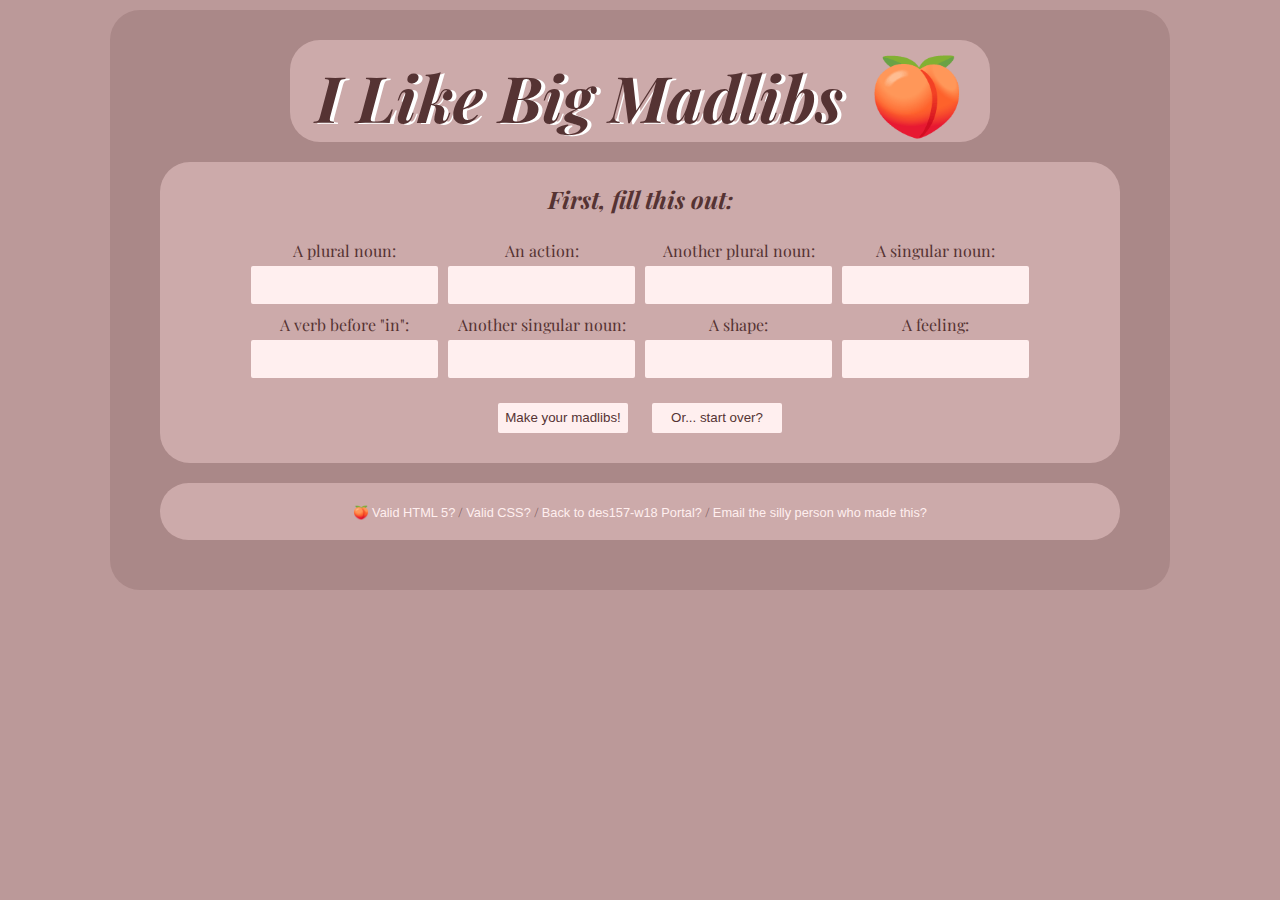
==== studio1/index.html @ c4fa67ea "Colors and buttons" ====
<!-- Studio 1 "Madlibs"
    Tara Parker-Essig
    DES 157 WQ 2018  -->

<!DOCTYPE html>
<html>

<head>
    <title>I like big javascript and I cannot madlibs.</title>
    <link href="https://fonts.googleapis.com/css?family=Playfair+Display:400,900i" rel="stylesheet">
    <link rel="stylesheet" type="text/css" href="styles.css" href="https://necolas.github.io/normalize.css/7.0.0/normalize.css">
</head>

<body>
    <div id="wrapper">
        <header>
            <h1>I Like Big Madlibs <strong>🍑</strong></h1>
        </header>
        <section id="fillThis">
            <h2>First, fill this out:</h2>

            <form name="fillThisForm">
                <div id="flexBoxing">
                    <div>
                        <!-- Replaces "butts" in the original -->
                        <label for=noun1>A plural noun:</label>
                        <input type="text" name="noun1" required/>
                    </div>

                    <div>
                        <!-- Replaces "lie" in the original -->
                        <label for=action>An action:</label>
                        <input type="text" name="action" required/>
                    </div>

                    <div>
                        <!-- Replaces "brothers" in the original -->
                        <label for=nounPlural>Another plural noun:</label>
                        <input type="text" name="nounPlural" required/>
                    </div>

                    <div>
                        <!-- Replaces "girl" in the original -->
                        <label for=noun2>A singular noun:</label>
                        <input type="text" name="noun2" required/>
                    </div>
                    <div>
                        <!-- Replaces "walks" in the original -->
                        <label for=verbIn>A verb before "in":</label>
                        <input type="text" name="verbIn" required/>
                    </div>

                    <div>
                        <!-- Replaces "waist" in the original -->
                        <label for=noun3>Another singular noun:</label>
                        <input type="text" name="noun3" required/>
                    </div>

                    <div>
                        <!-- Replaces "round" in the original -->
                        <label for=geoShape>A shape:</label>
                        <input type="text" name="geoShape" required/>
                    </div>

                    <div>
                        <!-- Replaces "sprung" in the original -->
                        <label for=feeling>A feeling:</label>
                        <input type="text" name="feeling" required/>
                    </div>
                </div>

                <div class="buttons">
                    <input type="submit" value="Make your madlibs!" />
                    <input type="reset" value="Or... start over?" />
                </div>
            </form>

        </section>

        <section id=seeThis>
            <h2>Now, sing this aloud:</h2>
            <p id=lyrics>(You gotta hit "submit" first!)</p>

        </section>

        <footer>
            🍑 <a href="https://validator.w3.org/check?uri=referer">Valid HTML 5?</a> /
            <a href="https://jigsaw.w3.org/css-validator/check/referer">Valid CSS?</a> /
            <a href="../">Back to des157-w18 Portal?</a> /
            <a href="mailto:tparkeressig@ucdavis.edu">Email the silly person who made this?</a>
        </footer>
    </div>

    <script src="script.js"></script>
</body>

</html>
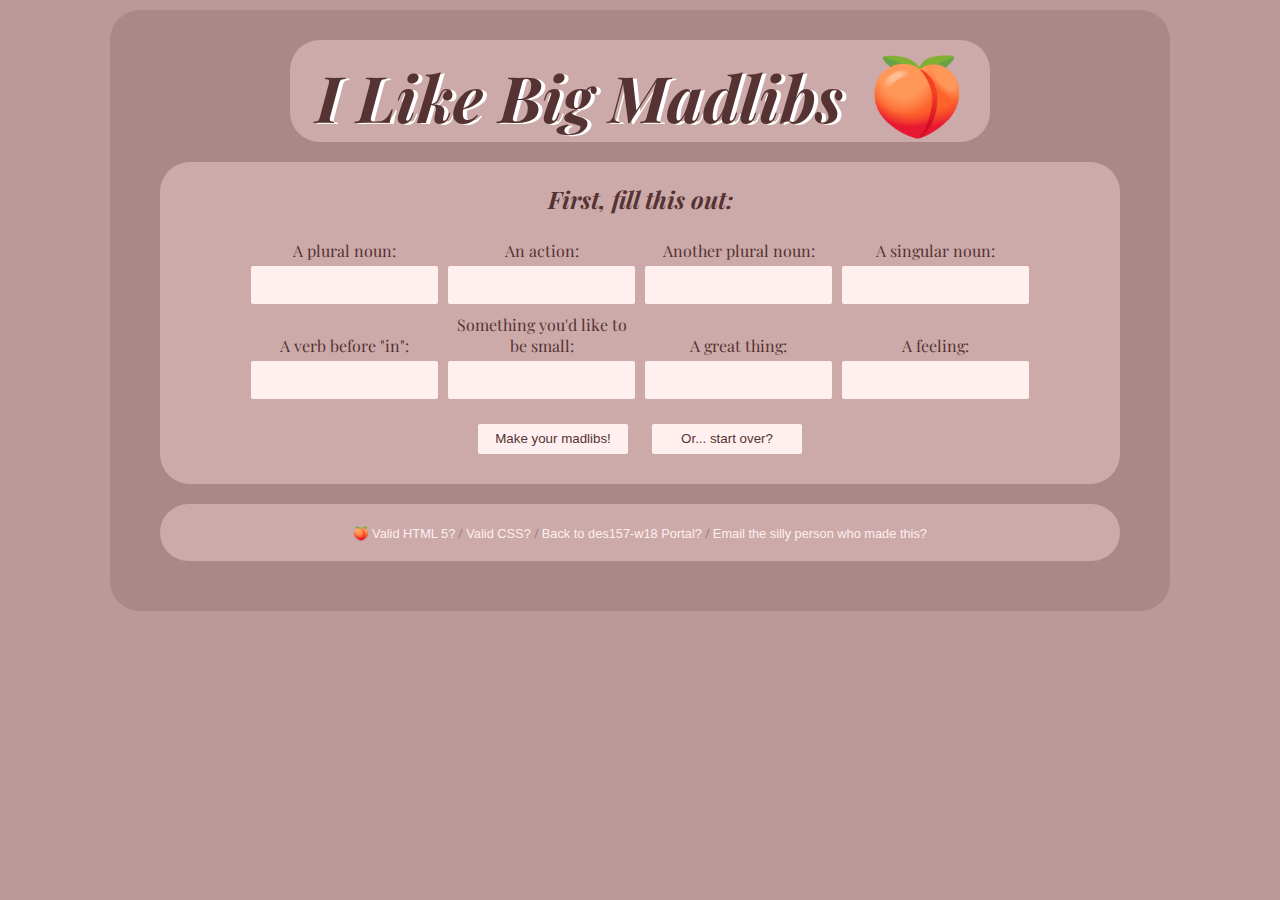
==== commit 594e785b: "changed some variable names" ====
--- a/studio1/index.html
+++ b/studio1/index.html
@@ -7,8 +7,9 @@
 
 <head>
     <title>I like big javascript and I cannot madlibs.</title>
+    <link rel="stylesheet" type="text/css" href="https://necolas.github.io/normalize.css/7.0.0/normalize.css">
     <link href="https://fonts.googleapis.com/css?family=Playfair+Display:400,900i" rel="stylesheet">
-    <link rel="stylesheet" type="text/css" href="styles.css" href="https://necolas.github.io/normalize.css/7.0.0/normalize.css">
+    <link rel="stylesheet" type="text/css" href="styles.css" />
 </head>
 
 <body>
@@ -24,48 +25,48 @@
                     <div>
                         <!-- Replaces "butts" in the original -->
                         <label for=noun1>A plural noun:</label>
-                        <input type="text" name="noun1" required/>
+                        <input type="text" name="noun1" id="noun1" required/>
                     </div>
 
                     <div>
                         <!-- Replaces "lie" in the original -->
                         <label for=action>An action:</label>
-                        <input type="text" name="action" required/>
+                        <input type="text" name="action" id="action" required/>
                     </div>
 
                     <div>
                         <!-- Replaces "brothers" in the original -->
                         <label for=nounPlural>Another plural noun:</label>
-                        <input type="text" name="nounPlural" required/>
+                        <input type="text" name="nounPlural" id="nounPlural" required/>
                     </div>
 
                     <div>
                         <!-- Replaces "girl" in the original -->
                         <label for=noun2>A singular noun:</label>
-                        <input type="text" name="noun2" required/>
+                        <input type="text" name="noun2" id="noun2" required/>
                     </div>
                     <div>
                         <!-- Replaces "walks" in the original -->
                         <label for=verbIn>A verb before "in":</label>
-                        <input type="text" name="verbIn" required/>
+                        <input type="text" name="verbIn" id="verbIn" required/>
                     </div>
 
                     <div>
                         <!-- Replaces "waist" in the original -->
-                        <label for=noun3>Another singular noun:</label>
-                        <input type="text" name="noun3" required/>
+                        <label for=nounSmall>Something you'd like to be small:</label>
+                        <input type="text" name="nounSmall" id="nounSmall" required/>
                     </div>
 
                     <div>
                         <!-- Replaces "round" in the original -->
-                        <label for=geoShape>A shape:</label>
-                        <input type="text" name="geoShape" required/>
+                        <label for=greatThing>A great thing:</label>
+                        <input type="text" name="greatThing" id="greatThing" required/>
                     </div>
 
                     <div>
                         <!-- Replaces "sprung" in the original -->
                         <label for=feeling>A feeling:</label>
-                        <input type="text" name="feeling" required/>
+                        <input type="text" name="feeling" id="feeling" required/>
                     </div>
                 </div>
 
--- a/studio1/styles.css
+++ b/studio1/styles.css
@@ -0,0 +1,162 @@
+/*  Studio 1 "Madlibs"
+    Tara Parker-Essig
+    DES 157 WQ 2018  */
+
+body {
+    font-family: 'Playfair Display', cursive;
+    font-size: 100%;
+    color: #553333;
+    background-color: #bb9999;
+    text-align: center;
+}
+
+#wrapper {
+    max-width: 1000px;
+    margin-left: auto;
+    margin-right: auto;
+    margin-top: 10px;
+    padding: 30px 30px 30px 30px;
+    background-color: #aa8888;
+    border-radius: 30px;
+}
+
+h1, h2, h3 {
+    font-weight: bold;
+    font-style: italic;
+}
+
+header {
+    max-width: 70%;
+    margin-left: auto;
+    margin-right: auto;
+    background-color: #ccaaaa;
+    border-radius: 30px;
+}
+
+h1 {
+    font-size: 4rem;
+    text-shadow: 4px 1px 0px #fff;
+    display: inline;
+}
+
+header strong {
+    margin-left: 10px;
+    font-style: normal;
+    font-size: 1.2em;
+    display: inline;
+    text-shadow: none;
+}
+
+section {
+    margin: 20px;
+    text-align: left;
+    background-color: #ccaaaa;
+    border-radius: 30px;
+    padding: 1px 20px 20px 20px;
+}
+
+h2 {
+    text-align: center;
+}
+
+#flexBoxing {
+    display: flex;
+    flex-flow: row wrap;
+    flex-direction: row;
+    justify-content: center;
+    margin-bottom: 10px;
+}
+
+#seeThis {
+    display: none;
+}
+
+#flexBoxing div {
+    flex-basis: 18%;
+    align-self: flex-end;
+    margin: 5px;
+}
+
+input[type="text"] {
+    margin-top: 5px;
+    min-width: 160px;
+    height: 30px;
+    background-color: #ffefef;
+    border: none;
+    color: #553333;
+    border: 3px #ffefef solid;
+    border-radius: 2px;
+    display: block;
+}
+
+input[type="text"]:focus {
+    border: 3px #553333 solid;
+}
+
+label {
+    text-align: left;
+}
+
+form:last-child {
+    text-align: center;
+}
+
+input[type="reset"], input[type="submit"] {
+    width: 150px;
+    height: 30px;
+    color: #553333;
+    background-color: #ffefef;
+    border: none;
+    border-radius: 2px;
+    margin: 10px;
+}
+
+input[type="reset"]:hover, input[type="submit"]:hover {
+    background-color: #553333;
+    color: #ffefef;
+}
+
+p {
+    max-width: 600px;
+    margin-left: auto;
+    margin-right: auto;
+}
+
+/* footer stuff */
+
+a {
+    text-decoration: none;
+    font-family: sans-serif;
+}
+
+a:link {
+    color: #ffefef;
+}
+
+a:visited {
+    color: #ffefef;
+}
+
+a:hover {
+    color: #fff;
+}
+
+a:active {
+    color: #fff;
+}
+
+a:focus {
+    color: #fff;
+}
+
+a:link {
+    color: #ffefef;
+}
+
+footer {
+    font-size: .8em;
+    margin: 20px;
+    background-color: #ccaaaa;
+    border-radius: 30px;
+    padding: 20px;
+}
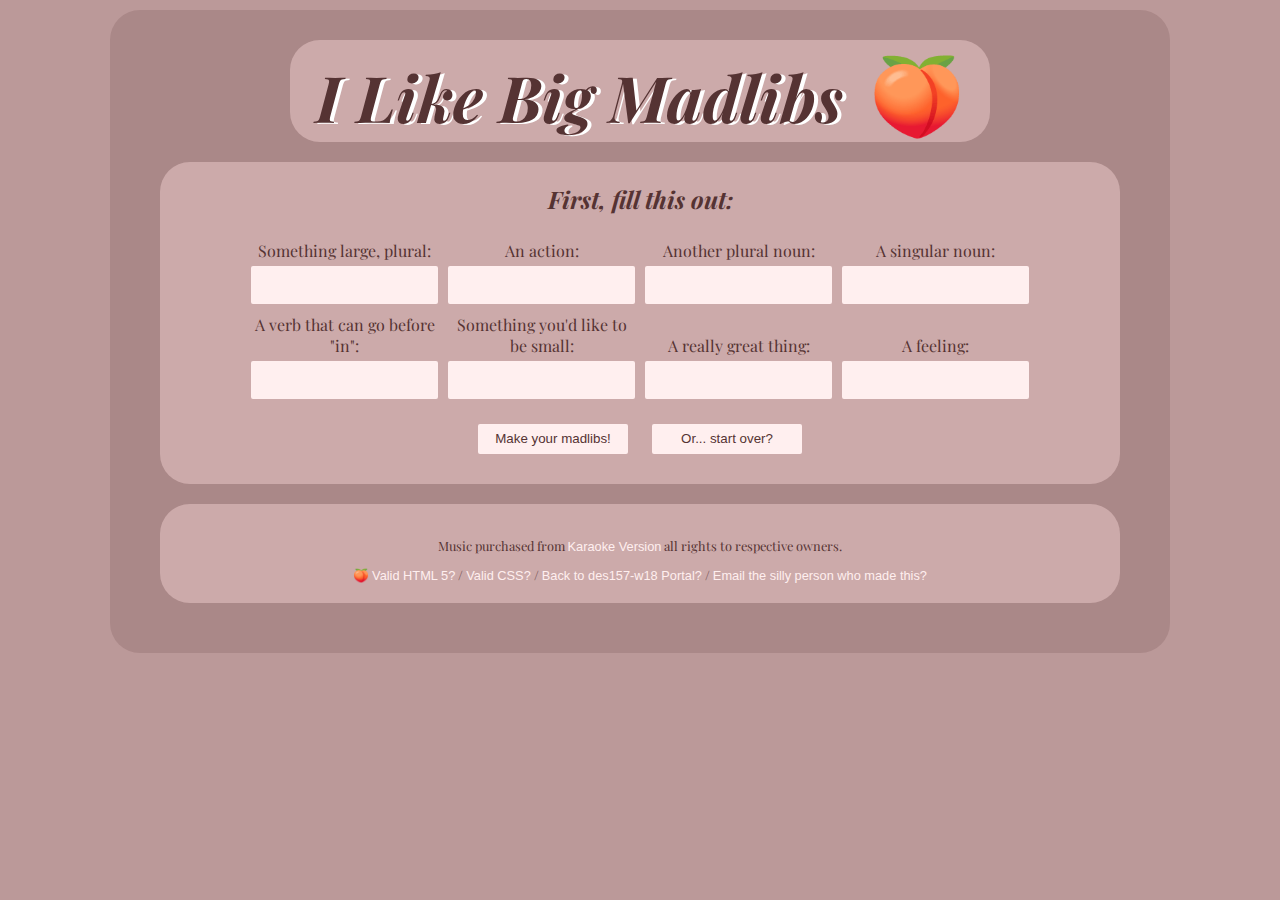
==== commit af36626c: "More fun input labels" ====
--- a/studio1/index.html
+++ b/studio1/index.html
@@ -24,7 +24,7 @@
                 <div id="flexBoxing">
                     <div>
                         <!-- Replaces "butts" in the original -->
-                        <label for=noun1>A plural noun:</label>
+                        <label for=noun1>Something large, plural:</label>
                         <input type="text" name="noun1" id="noun1" required/>
                     </div>
 
@@ -47,7 +47,7 @@
                     </div>
                     <div>
                         <!-- Replaces "walks" in the original -->
-                        <label for=verbIn>A verb before "in":</label>
+                        <label for=verbIn>A verb that can go before "in":</label>
                         <input type="text" name="verbIn" id="verbIn" required/>
                     </div>
 
@@ -59,7 +59,7 @@
 
                     <div>
                         <!-- Replaces "round" in the original -->
-                        <label for=greatThing>A great thing:</label>
+                        <label for=greatThing>A really great thing:</label>
                         <input type="text" name="greatThing" id="greatThing" required/>
                     </div>
 
@@ -85,6 +85,7 @@
         </section>
 
         <footer>
+            <p>Music purchased from <a href="http://www.karaoke-version.com/custombackingtrack/sir-mix-a-lot/baby-got-back.html">Karaoke Version</a> all rights to respective owners.</p>
             🍑 <a href="https://validator.w3.org/check?uri=referer">Valid HTML 5?</a> /
             <a href="https://jigsaw.w3.org/css-validator/check/referer">Valid CSS?</a> /
             <a href="../">Back to des157-w18 Portal?</a> /
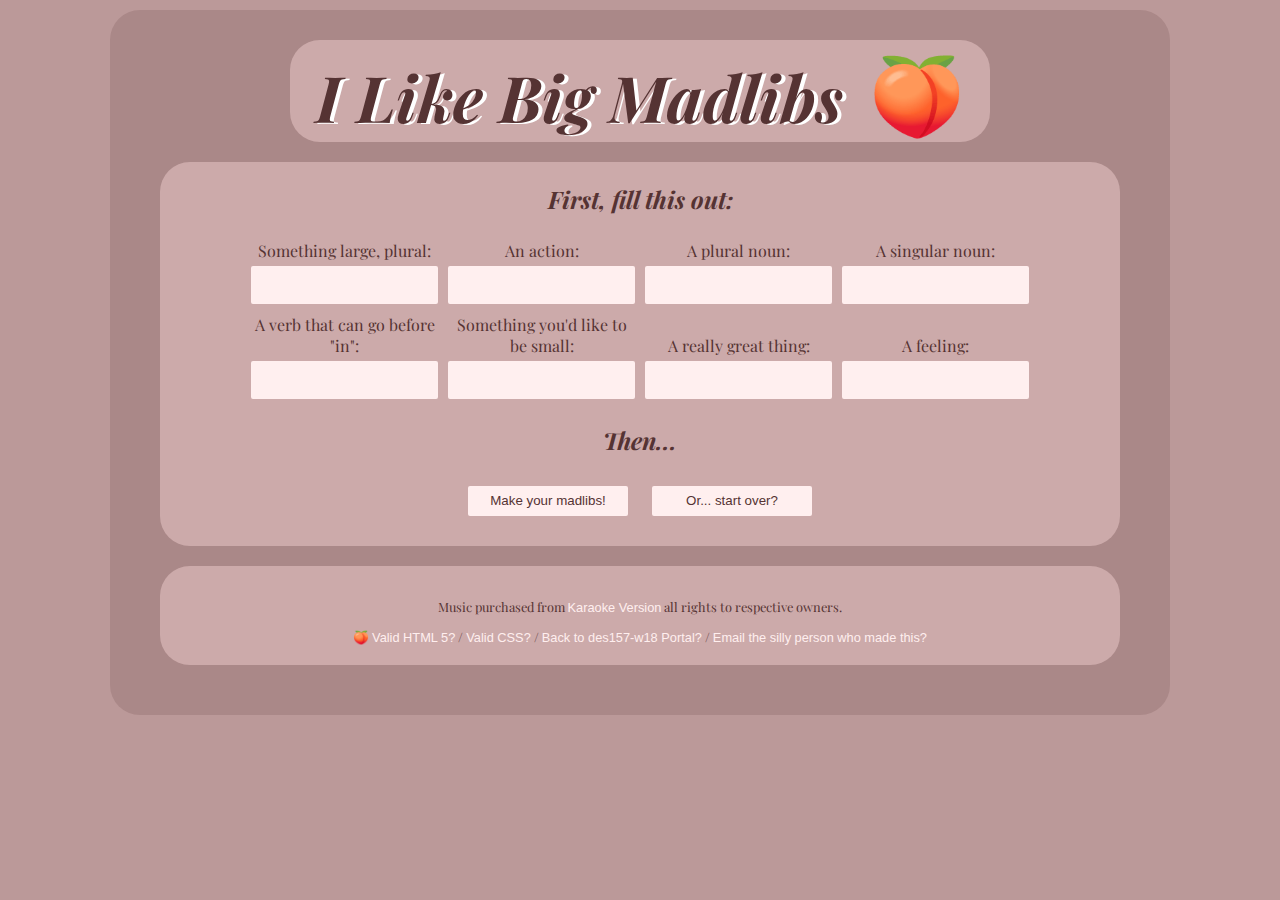
==== commit 55397c12: "Little tweaks before starting on sound" ====
--- a/studio1/index.html
+++ b/studio1/index.html
@@ -36,7 +36,7 @@
 
                     <div>
                         <!-- Replaces "brothers" in the original -->
-                        <label for=nounPlural>Another plural noun:</label>
+                        <label for=nounPlural>A plural noun:</label>
                         <input type="text" name="nounPlural" id="nounPlural" required/>
                     </div>
 
@@ -70,6 +70,7 @@
                     </div>
                 </div>
 
+                <h2>Then...</h2>
                 <div class="buttons">
                     <input type="submit" value="Make your madlibs!" />
                     <input type="reset" value="Or... start over?" />
--- a/studio1/styles.css
+++ b/studio1/styles.css
@@ -102,7 +102,7 @@
 }
 
 input[type="reset"], input[type="submit"] {
-    width: 150px;
+    width: 160px;
     height: 30px;
     color: #553333;
     background-color: #ffefef;
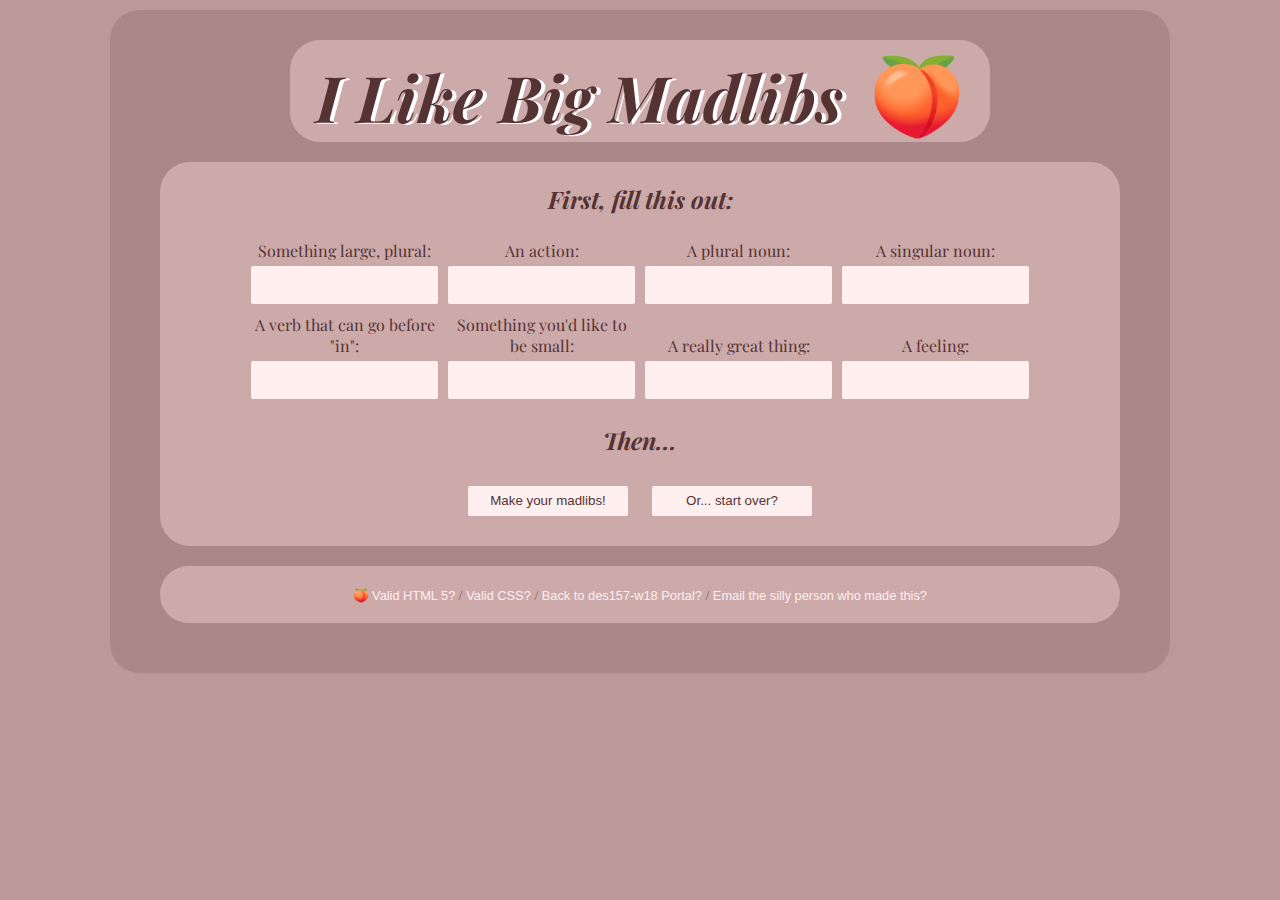
==== commit 9e970bf8: "play & pause work, + layout things" ====
--- a/studio1/index.html
+++ b/studio1/index.html
@@ -82,11 +82,10 @@
         <section id=seeThis>
             <h2>Now, sing this aloud:</h2>
             <p id=lyrics>(You gotta hit "submit" first!)</p>
-
+            <p id=info>Music purchased from <a href="http://www.karaoke-version.com/custombackingtrack/sir-mix-a-lot/baby-got-back.html">Karaoke Version</a> all rights to respective owners.</p>
         </section>
 
         <footer>
-            <p>Music purchased from <a href="http://www.karaoke-version.com/custombackingtrack/sir-mix-a-lot/baby-got-back.html">Karaoke Version</a> all rights to respective owners.</p>
             🍑 <a href="https://validator.w3.org/check?uri=referer">Valid HTML 5?</a> /
             <a href="https://jigsaw.w3.org/css-validator/check/referer">Valid CSS?</a> /
             <a href="../">Back to des157-w18 Portal?</a> /
--- a/studio1/styles.css
+++ b/studio1/styles.css
@@ -25,8 +25,11 @@
     font-style: italic;
 }
 
+/* header stuff */
+
 header {
     max-width: 70%;
+    min-height: 100px;
     margin-left: auto;
     margin-right: auto;
     background-color: #ccaaaa;
@@ -47,6 +50,8 @@
     text-shadow: none;
 }
 
+/* form stuff */
+
 section {
     margin: 20px;
     text-align: left;
@@ -65,10 +70,6 @@
     flex-direction: row;
     justify-content: center;
     margin-bottom: 10px;
-}
-
-#seeThis {
-    display: none;
 }
 
 #flexBoxing div {
@@ -116,10 +117,23 @@
     color: #ffefef;
 }
 
+/* results stuff */
+
+#seeThis {
+    display: none;
+}
+
 p {
     max-width: 600px;
     margin-left: auto;
     margin-right: auto;
+    margin-top: 30px;
+    font-size: 1.5em;
+}
+
+#info {
+    text-align: center;
+    font-size: .8em;
 }
 
 /* footer stuff */
